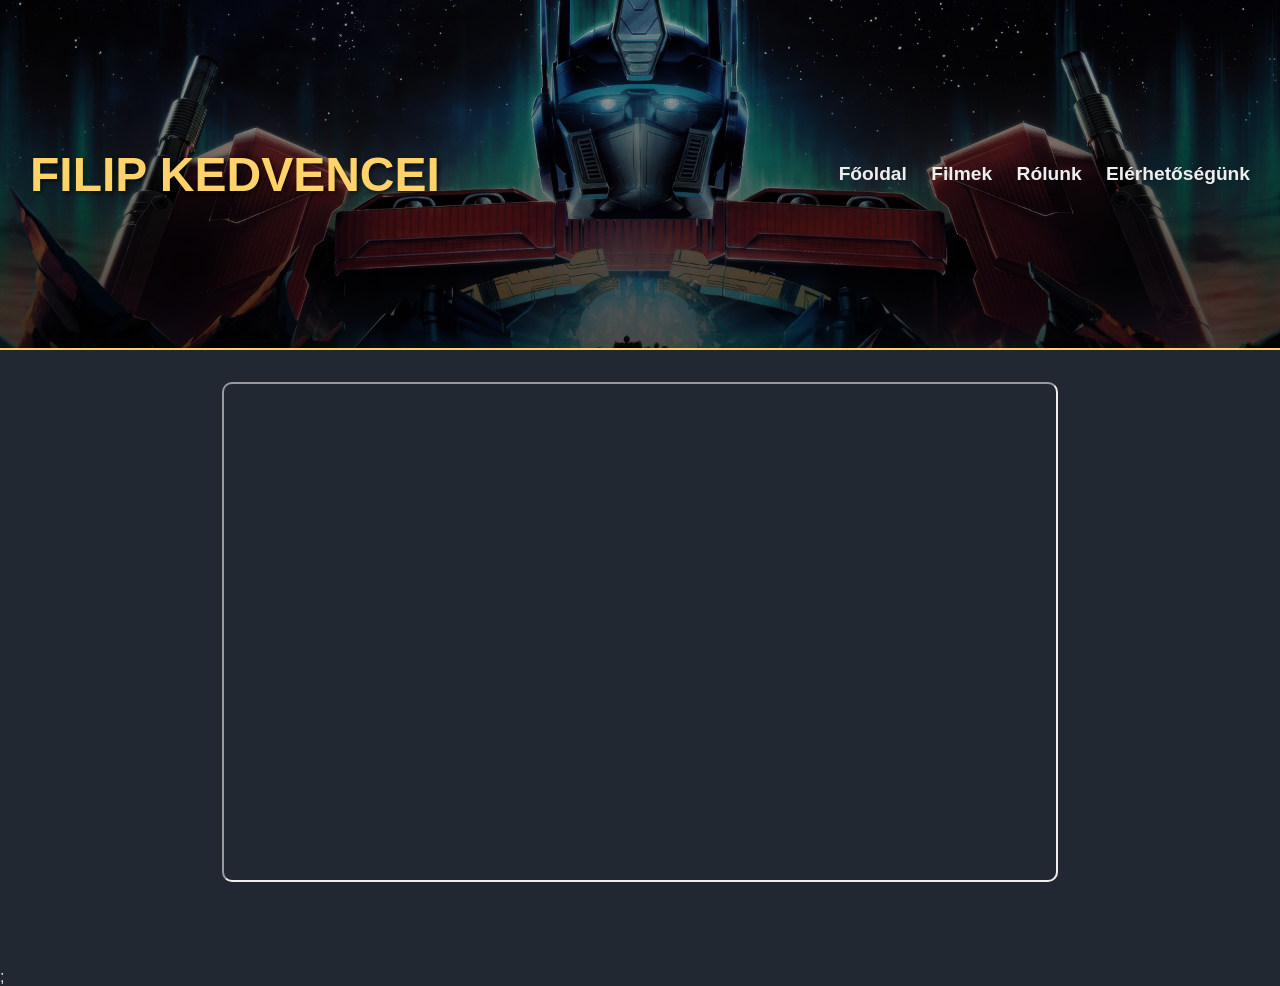
==== filmek.html @ f8d58996 "Filip_Kedvencei" ====
<!DOCTYPE html>
<html lang="hu">
<head>
    <meta charset="UTF-8">
    <meta name="viewport" content="width=device-width, initial-scale=1.0">
    <title>Filip Kedvencei</title>
    <link rel="stylesheet" href="styles.css">
    <link rel="icon" type="image/x-icon" href="kepek/icon.png">
</head>
<body>

<header id="header">
    <div class="header-container">
        <a href="index.html"><h1>Filip Kedvencei</h1></a>
        <nav>
            <a href="index.html">Főoldal</a>
            <a href="index.html">Filmek</a>
            <a href="#about">Rólunk</a>
            <a href="#infos">Elérhetőségünk</a>
        </nav>
    </div>
</header>

<main class="player-page">

    <iframe id="movieVideo" allowfullscreen></iframe>
    <h2 id="movieTitle"></h2>
    <p id="movieDirector"></p>
    <p id="movieActors"></p>
    <p id="movieDescription"></p>

</main>

<script>
const movies = {
    spawn: {
        title: "Spawn: Az Ivadék",
        director: "Rendező: Mark A.Z. Dippé",
        actors: "Michael Jai White, John Leguizamo",
        description: "Spawn visszatér az élők világába.",
        video: "//videa.hu/player?v=14FBfKlEebBrUCBY"
    },
    powerrangers: {
        title: "Power Rangers (2017)",
        director: "Dean Israelite",
        actors: "Dacre Montgomery",
        description: "Fiatalok megmentik a világot.",
        video: "//videa.hu/player?v=nldP9ljn5gHwYnlU"
    },
    predator2018: {
        title: "Predator: A Ragadozó",
        director: "Shane Black",
        actors: "Boyd Holbrook",
        description: "A ragadozó visszatér.",
        video: "//videa.hu/player?v=gkeSJjjSpUaBbEqO"
    },
    pacificrim2: {
        title: "Pacific Rim 2: Lázadás",
        director: "Steven S. DeKnight",
        actors: "John Boyega",
        description: "Új generáció harcol a Kaijuk ellen.",
        video: "//videa.hu/player?v=AKkfubCnN3fzP9H8" 
    },
    avp2: {
        title: "Alien vs. Predator 2: Requiem",
        director: "Colin Strause, Greg Strause",
        actors: "Steven Pasquale, Reiko Aylesworth",
        description: "Az Alien és a Predator harca folytatódik.",
        video: "//videa.hu/player?v=oUzBDo3lVKO69Cnn"
    },
    micimackóvérésméz: {
        title: "Micimackó: Vér és Méz",
        director: "Marc Forster",
        actors: "Kaitlyn Maher, Chris O'Dowd",
        description: "Micimackó sötét oldalát mutatja be.",
        video:"//videa.hu/player?v=quza7TIMAsp0UInM"
    },
    micimackóvérésméz2: {
        title: "Micimackó: Vér és Méz 2",
        director: "Marc Forster",
        actors: "Kaitlyn Maher, Chris O'Dowd",
        description: "Micimackó sötét oldalát mutatja be.",
        video:"//videa.hu/player?v=nZAJAXyRaWfVLdro" 
    }
};

const params = new URLSearchParams(window.location.search);
const filmId = params.get("film");

if(movies[filmId]){
    const movie = movies[filmId];

    document.getElementById("movieTitle").innerText = movie.title;
    document.getElementById("movieDirector").innerText = movie.director;
    document.getElementById("movieActors").innerText = movie.actors;
    document.getElementById("movieDescription").innerText = movie.description;
    document.getElementById("movieVideo").src = movie.video;
}
function goToMovie(id){
        window.location.href = "filmek.html?film=" + id;
    }
    
    const kepek = [
      "kepek/header1.webp",
      "kepek/header2.webp",
      "kepek/header3.webp",
      "kepek/header4.webp",
      "kepek/header5.webp"
    ];
    
    // előző kép index lekérése
    let elozo = localStorage.getItem("elozoKep");
    let random;
    
    // addig sorsol, amíg nem ugyanaz
    do {
      random = Math.floor(Math.random() * kepek.length);
    } while (random == elozo);
    
    // új érték mentése
    localStorage.setItem("elozoKep", random);
    
    // háttér beállítása gradienttel
    document.getElementById("header").style.backgroundImage =
      `linear-gradient(to bottom, rgba(0,0,0,0.3), rgba(0,0,0,0.7)), url('${kepek[random]}')`;
    </script>;
</script>

</body>
</html>
---- styles.css ----
* { margin: 0; padding: 0; box-sizing: border-box; }

body {
    font-family: 'Segoe UI', Tahoma, Geneva, Verdana, sans-serif;
    background-color: #222831;
    color: #EEEEEE;
}

h1{
    color: #FFD369;
}

main h1, main h2 {
    text-align: center;
    padding: 10px;
}

header{
    height: 350px;
    background-size: cover;
    background-position: center;
    border-bottom: 2px solid #FFD369;
}

.header-container {
    display: flex;
    justify-content: space-between;
    align-items: center;
    height: 100%;
    padding: 0 30px;
}

.header-container h1 {
    font-size: 3rem;
    text-shadow: 2px 2px 4px rgba(0, 0, 0, 0.6);
    text-transform: uppercase;
}

a{
    text-decoration: none;
}

nav a {
    color: #EEEEEE;
    margin-left: 20px;
    font-weight: bold;
    transition: 0.3s all;
    font-size: larger;
}

nav a:hover {
    color: #222831;
    background: #FFD369;
    padding: 5px 10px;
    border-radius: 5px;
}

.movie-grid {
    display: grid;
    grid-template-columns: repeat(auto-fit, minmax(200px, 1fr));
    gap: 20px;
    padding: 2rem;
    margin: auto;
    max-width: 1200px;
}

.movie-block {
    background: #393E46;
    border-radius: 10px;
    overflow: hidden;
    cursor: pointer;
    transition: 0.3s;
    position: relative;
}

.movie-block:hover {
    transform: scale(1.1);
    z-index: 10;
}

.movie-block img {
    width: 100%;
    height: 300px;
    object-fit: cover;
}

.movie-block h3 {
    text-align: center;
    padding: 10px;
    color: #FFD369;
}

/* overlay info */
.movie-info {
    position: absolute;
    bottom: 0;
    width: 100%;
    background: linear-gradient(transparent, #222831);
    opacity: 0;
    transition: 0.3s;
    padding: 10px;
}

.movie-block:hover .movie-info {
    opacity: 1;
}

.movie-info button {
    background: #FFD369;
    border: none;
    padding: 5px 10px;
    color: #222831;
    font-weight: bold;
    cursor: pointer;
}

/* PLAYER OLDAL */
.player-page {
    padding: 2rem;
    max-width: 900px;
    margin: auto;
    text-align: center;
}

.player-page iframe {
    width: 100%;
    height: 500px;
    border-radius: 10px;
    margin-bottom: 20px;
}

.player-page h2 {
    margin-bottom: 10px;
    color: #FFD369;
}

.player-page p {
    margin-bottom: 5px;
    color: #EEEEEE;
}

footer{
    text-align: center;
    padding: 20px;
    background: #393E46;
    color: #FFD369;
    border-top: 2px solid #FFD369;
}
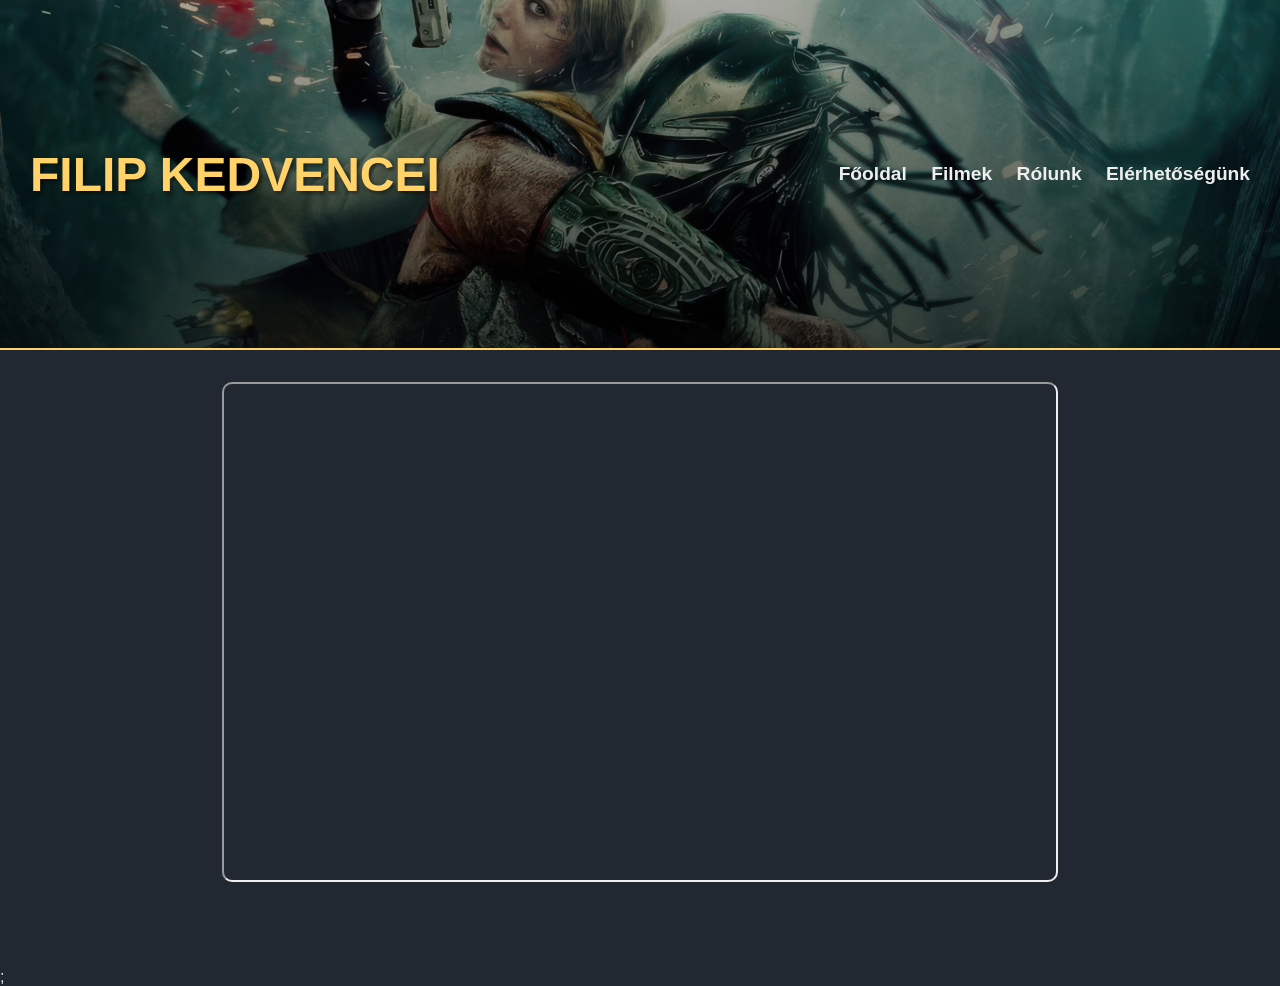
==== commit 5b6e6bd0: "UPDATE.04.20" ====
--- a/filmek.html
+++ b/filmek.html
@@ -40,47 +40,89 @@
         description: "Spawn visszatér az élők világába.",
         video: "//videa.hu/player?v=14FBfKlEebBrUCBY"
     },
-    powerrangers: {
-        title: "Power Rangers (2017)",
-        director: "Dean Israelite",
-        actors: "Dacre Montgomery",
-        description: "Fiatalok megmentik a világot.",
-        video: "//videa.hu/player?v=nldP9ljn5gHwYnlU"
+    pacificrim: {
+        title: "Pacific Rim",
+        director: "Guillermo del Toro",
+        actors: "Charlie Hunnam, Idris Elba",
+        description: "Óriás szörnyek támadják meg a Földet.",
+        video: "//videa.hu/player?v=HM3ixgkhrLHNVqeJ" 
     },
-    predator2018: {
-        title: "Predator: A Ragadozó",
+    predator:{
+        title: "Predator",
+        director: "John McTiernan",
+        actors: "Arnold Schwarzenegger, Carl Weathers",
+        description: "Egy elit katonai csapat egy rejtélyes lényre bukkan a dzsungelben.",
+        video: "//videa.hu/player?v=aIahCvyeumLZtVOn" 
+    },
+    predator2: {
+        title: "Predator 2",
+        director: "Stephen Hopkins",
+        actors: "Danny Glover, Gary Busey",
+        description: "A Predator ezúttal egy nagyvárosban vadászik.",
+        video: "//videa.hu/player?v=imvreXknbMD536Kr"
+    },
+     prey: {
+        title: "Prey",
+        director: "Dan Trachtenberg",
+        actors: "Amber Midthunder, Dakota Beavers",
+        description: "Egy fiatal harcos szembeszáll egy új Predatorral.",
+        video: "//videa.hu/player?v=COQyL2NK0enDYLQZ" 
+    },
+    predatorkok: {
+        title: "Predator: Killer Of Killers",
         director: "Shane Black",
         actors: "Boyd Holbrook",
         description: "A ragadozó visszatér.",
-        video: "//videa.hu/player?v=gkeSJjjSpUaBbEqO"
+        video: "//videa.hu/player?v=48pNB5TDOkSjNBwe"
     },
-    pacificrim2: {
-        title: "Pacific Rim 2: Lázadás",
-        director: "Steven S. DeKnight",
-        actors: "John Boyega",
-        description: "Új generáció harcol a Kaijuk ellen.",
-        video: "//videa.hu/player?v=AKkfubCnN3fzP9H8" 
+    spiderverse:{
+        title: "Spider-Man: Into the Spider-Verse",
+        director: "Bob Persichetti, Peter Ramsey, Rodney Rothman",
+        actors: "Shameik Moore, Jake Johnson, Hailee Steinfeld",
+        description: "Miles Morales felfedezi a Pókember multiverzumban.",
+        video: "//embed.indavideo.hu/player/video/452f75b155"
     },
-    avp2: {
-        title: "Alien vs. Predator 2: Requiem",
-        director: "Colin Strause, Greg Strause",
-        actors: "Steven Pasquale, Reiko Aylesworth",
-        description: "Az Alien és a Predator harca folytatódik.",
-        video: "//videa.hu/player?v=oUzBDo3lVKO69Cnn"
+    spiderverse2:{
+        title: "Spider-Man: Across the Spider-Verse",
+        director: "Joaquim Dos Santos, Kemp Powers, Justin K. Thompson",
+        actors: "Shameik Moore, Hailee Steinfeld, Oscar Isaac",
+        description: "Miles Morales új kalandjai a Pókember multiverzumban.",
+        video: "//videa.hu/player?v=Dh3u44oGWi5jOCoP" 
     },
-    micimackóvérésméz: {
-        title: "Micimackó: Vér és Méz",
-        director: "Marc Forster",
-        actors: "Kaitlyn Maher, Chris O'Dowd",
-        description: "Micimackó sötét oldalát mutatja be.",
-        video:"//videa.hu/player?v=quza7TIMAsp0UInM"
+    tasm: {
+        title: "The Amazing Spider-Man",
+        director: "Marc Webb",
+        actors: "Andrew Garfield, Emma Stone",
+        description: "Peter Parker felfedezi képességeit és harcol a gonosz ellen.",
+        video: "//videa.hu/player?v=9n7sXo5lVqL8m1aP"
     },
-    micimackóvérésméz2: {
-        title: "Micimackó: Vér és Méz 2",
-        director: "Marc Forster",
-        actors: "Kaitlyn Maher, Chris O'Dowd",
-        description: "Micimackó sötét oldalát mutatja be.",
-        video:"//videa.hu/player?v=nZAJAXyRaWfVLdro" 
+    tasm2: {
+        title: "The Amazing Spider-Man 2",
+        director: "Marc Webb",
+        actors: "Andrew Garfield, Emma Stone, Jamie Foxx",
+        description: "Peter Parker új kihívásokkal néz szembe, miközben megpróbálja megvédeni szeretteit.",
+        video: "//videa.hu/player?v=9n7sXo5lVqL8m1aP"
+    },
+    brandnewday: {
+        title: "Spider-Man: Brand New Day",
+        director: "Dan Slott",
+        actors: "Peter Parker, Mary Jane Watson",
+        description: "Peter Parker újra felfedezi életét és kapcsolatait.",
+        video: "//videa.hu/player?v=9n7sXo5lVqL8m1aP"
+    },
+    scarymovie:{
+        title: "Scary Movie",
+        director: "Keenen Ivory Wayans",
+        actors: "Anna Faris, Shawn Wayans",
+        description: "Egy paródia a horrorfilmek világáról.",
+        video: "//videa.hu/player?v=46JVTxOplzy6uspW"
+    },
+    scream:{
+        title: "Scream",
+        director: "Wes Craven",
+        actors: "Neve Campbell, Courteney Cox",
+        description: "Egy sorozatgyilkos terrorizál egy kisvárost.",
+        video: "//videa.hu/player?v=Gyh7g3iAA9VRIaUO"
     }
 };
 
@@ -105,7 +147,8 @@
       "kepek/header2.webp",
       "kepek/header3.webp",
       "kepek/header4.webp",
-      "kepek/header5.webp"
+      "kepek/header5.webp",
+      "kepek/header6.webp"
     ];
     
     // előző kép index lekérése
--- a/styles.css
+++ b/styles.css
@@ -39,6 +39,14 @@
 a{
     text-decoration: none;
 }
+#Discord:hover{
+    background: #7289DA;
+    padding: 5px 10px;
+    border-radius: 5px;
+    color: #EEEEEE;
+    font-weight: bold;
+    transition: 0.3s all;
+}
 
 nav a {
     color: #EEEEEE;
@@ -57,7 +65,7 @@
 
 .movie-grid {
     display: grid;
-    grid-template-columns: repeat(auto-fit, minmax(200px, 1fr));
+    grid-template-columns: repeat(auto-fill, minmax(200px, 1fr));
     gap: 20px;
     padding: 2rem;
     margin: auto;
@@ -69,18 +77,23 @@
     border-radius: 10px;
     overflow: hidden;
     cursor: pointer;
-    transition: 0.3s;
     position: relative;
+    
+    display: flex;
+    flex-direction: column;
+    height: 100%;
+    
+    transition: transform 0.3s ease;
 }
 
 .movie-block:hover {
-    transform: scale(1.1);
-    z-index: 10;
+    transform: scale(1.05);
+    z-index: 2;
 }
 
 .movie-block img {
     width: 100%;
-    height: 300px;
+    aspect-ratio: 2/3;
     object-fit: cover;
 }
 
@@ -145,4 +158,71 @@
     background: #393E46;
     color: #FFD369;
     border-top: 2px solid #FFD369;
+}
+/* LAPOZÁS */
+.pagination {
+    text-align: center;
+    margin-bottom: 30px;
+}
+
+.pagination button {
+    background: #FFD369;
+    border: none;
+    padding: 10px 15px;
+    margin: 5px;
+    color: #222831;
+    font-weight: bold;
+    cursor: pointer;
+    border-radius: 5px;
+    transition: 0.3s;
+}
+
+.pagination button:hover {
+    background: #EEEEEE;
+}
+
+#pageNum {
+    font-size: 1.2rem;
+    margin: 0 10px;
+}
+
+.search-container {
+    text-align: center;
+    margin: 20px 0;
+}
+
+#searchInput {
+    width: 60%;
+    max-width: 400px;
+    padding: 12px;
+    border-radius: 10px;
+    border: none;
+    outline: none;
+    font-size: 1rem;
+    background: #393E46;
+    color: #EEEEEE;
+}
+
+#searchInput:focus {
+    box-shadow: 0 0 10px #FFD369;
+}
+
+@media screen and (max-width: 600px) {
+    .header-container h1 {
+        font-size: 2rem;
+    }
+
+    nav a {
+        font-size: medium;
+        margin-left: 10px;
+    }
+
+    .movie-block img {
+        height: 200px;
+    }
+
+    .player-page iframe {
+        height: 300px;
+    }
+    
 }
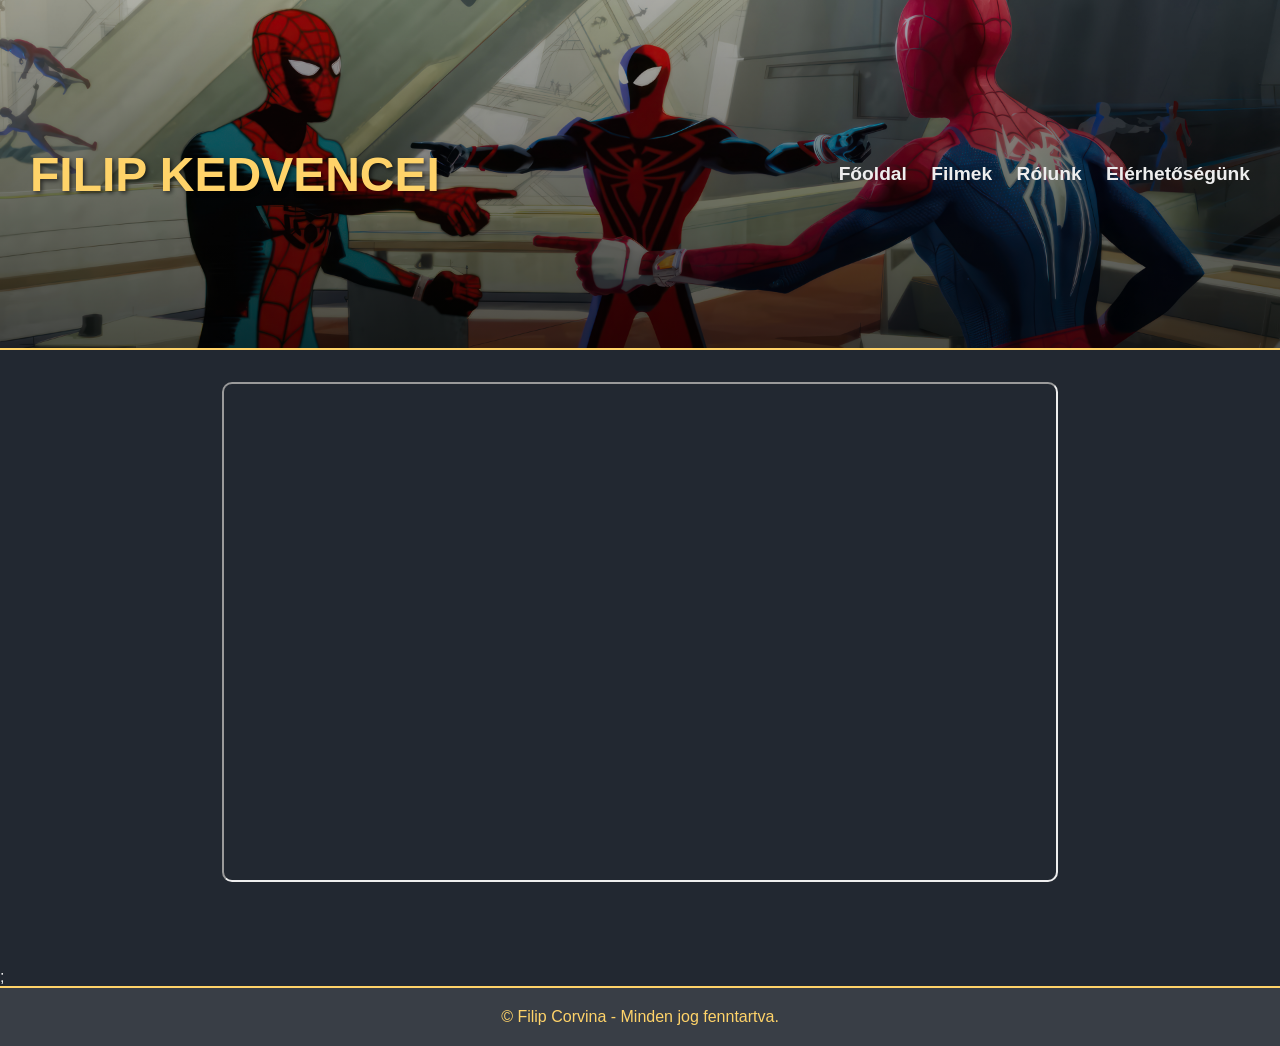
==== commit 9bc42205: "blabla Co-authored-by: Copilot <copilot@github.com>" ====
--- a/filmek.html
+++ b/filmek.html
@@ -168,6 +168,8 @@
       `linear-gradient(to bottom, rgba(0,0,0,0.3), rgba(0,0,0,0.7)), url('${kepek[random]}')`;
     </script>;
 </script>
-
+<footer>
+    <p>&copy; Filip Corvina - Minden jog fenntartva.</p>
+</footer>
 </body>
 </html>
--- a/styles.css
+++ b/styles.css
@@ -35,7 +35,13 @@
     text-shadow: 2px 2px 4px rgba(0, 0, 0, 0.6);
     text-transform: uppercase;
 }
-
+footer{
+    text-align: center;
+    padding: 20px;
+    background: #393E46;
+    color: #FFD369;
+    border-top: 2px solid #FFD369;
+}
 a{
     text-decoration: none;
 }
@@ -69,7 +75,7 @@
     gap: 20px;
     padding: 2rem;
     margin: auto;
-    max-width: 1200px;
+    max-width: 1000px;
 }
 
 .movie-block {
@@ -112,6 +118,7 @@
     opacity: 0;
     transition: 0.3s;
     padding: 10px;
+    text-shadow: black 0px 0px 5px;
 }
 
 .movie-block:hover .movie-info {
@@ -225,4 +232,45 @@
         height: 300px;
     }
     
+}
+.favorite {
+    position: absolute;
+    top: 10px;
+    right: 10px;
+    font-size: 22px;
+    cursor: pointer;
+}
+
+.stars {
+    margin-top: 5px;
+}
+
+.star {
+    color: gray;
+    cursor: pointer;
+    font-size: 18px;
+}
+
+.star.active {
+    color: gold;
+}
+
+.filters {
+    text-align: center;
+    margin-bottom: 20px;
+}
+
+.filters button {
+    background: #FFD369;
+    border: none;
+    padding: 10px 15px;
+    margin: 5px;
+    color: #222831;
+    font-weight: bold;
+    cursor: pointer;
+    border-radius: 5px;
+    transition: 0.3s;
+}
+.filters button:hover {
+    background: #EEEEEE;
 }
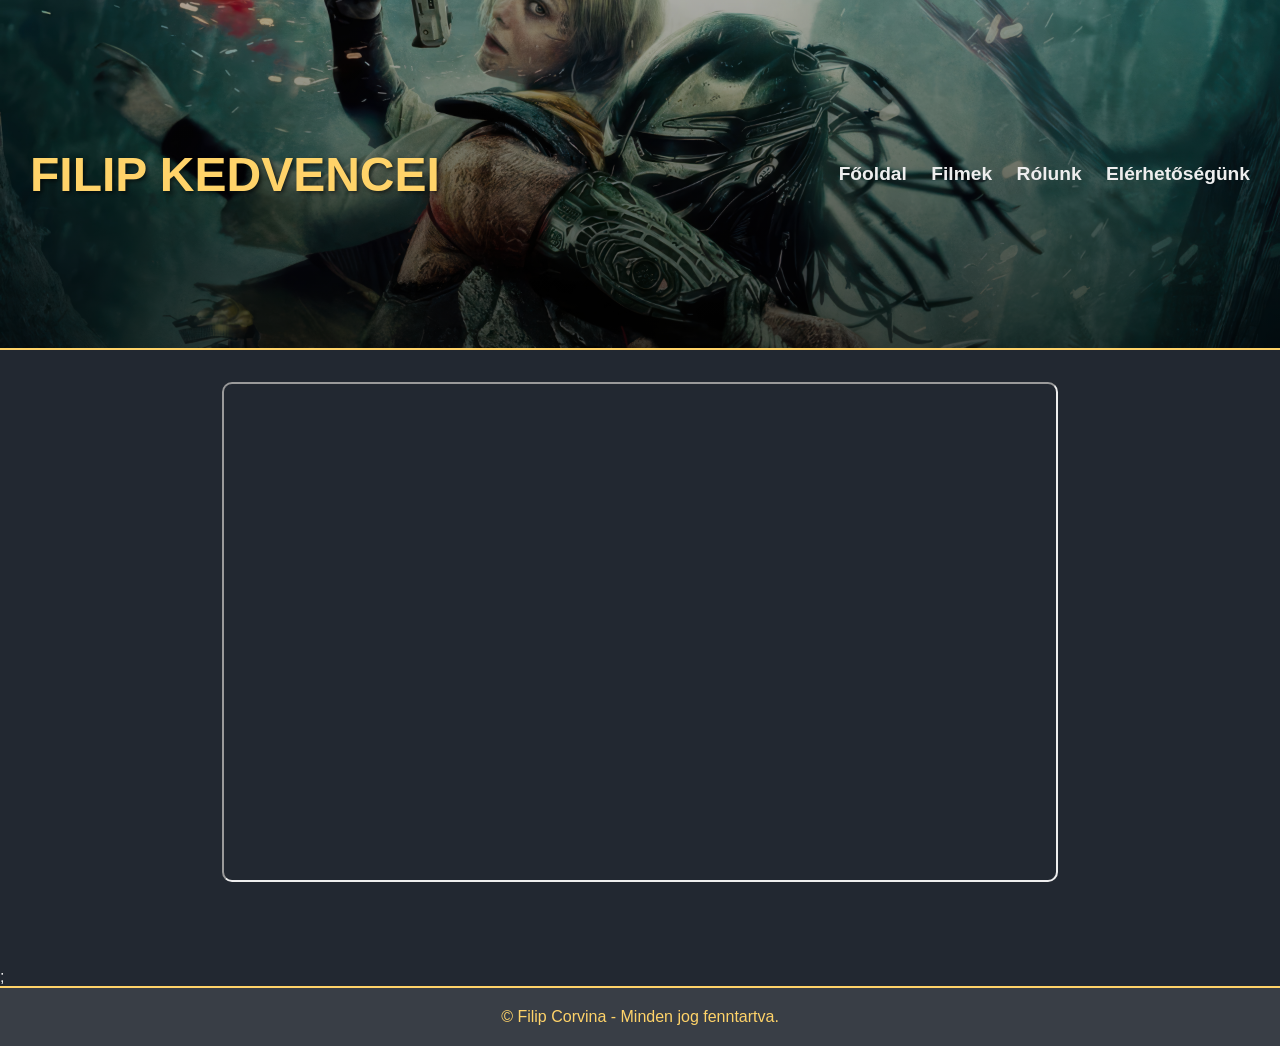
==== commit 40620557: "hd spawn" ====
--- a/filmek.html
+++ b/filmek.html
@@ -38,7 +38,7 @@
         director: "Rendező: Mark A.Z. Dippé",
         actors: "Michael Jai White, John Leguizamo",
         description: "Spawn visszatér az élők világába.",
-        video: "//videa.hu/player?v=14FBfKlEebBrUCBY"
+        video: "//videa.hu/player?v=acfSipNObMXDremc"
     },
     pacificrim: {
         title: "Pacific Rim",
--- a/styles.css
+++ b/styles.css
@@ -273,4 +273,76 @@
 }
 .filters button:hover {
     background: #EEEEEE;
+}
+.modal {
+    position: fixed;
+    top: 0;
+    left: 0;
+    width: 100%;
+    height: 100%;
+
+    background: rgba(0,0,0,0.7);
+    backdrop-filter: blur(8px);
+
+    display: flex;
+    justify-content: center;
+    align-items: center;
+
+    z-index: 9999;
+}
+
+.modal-content {
+    background: #1c1c1c;
+    padding: 30px;
+    border-radius: 10px;
+    text-align: center;
+    width: 300px;
+}
+
+.modal-content input {
+    width: 100%;
+    margin: 10px 0;
+    padding: 10px;
+}
+
+.modal-content button {
+    width: 100%;
+    margin: 5px 0;
+    padding: 10px;
+    background: #FFD369;
+    border: none;
+    color: #222831;
+    cursor: pointer;
+}
+
+.modal-content p {
+    margin-top: 10px;
+    cursor: pointer;
+    color: #EEEEEE;
+}
+.user-box {
+    position: absolute;
+    top: 20px;
+    right: 30px;
+    display: flex;
+    align-items: center;
+    gap: 10px;
+    text-shadow: 1px 1px 2px black;
+}
+
+.user-box span {
+    font-weight: bold;
+}
+
+.user-box button {
+    padding: 5px 10px;
+    background: #FFD369;
+    border: none;
+    color: #222831;
+    border-radius: 5px;
+    cursor: pointer;
+    transition: 0.3s;
+}
+.user-box button:hover {
+    background: #EEEEEE;
 }
